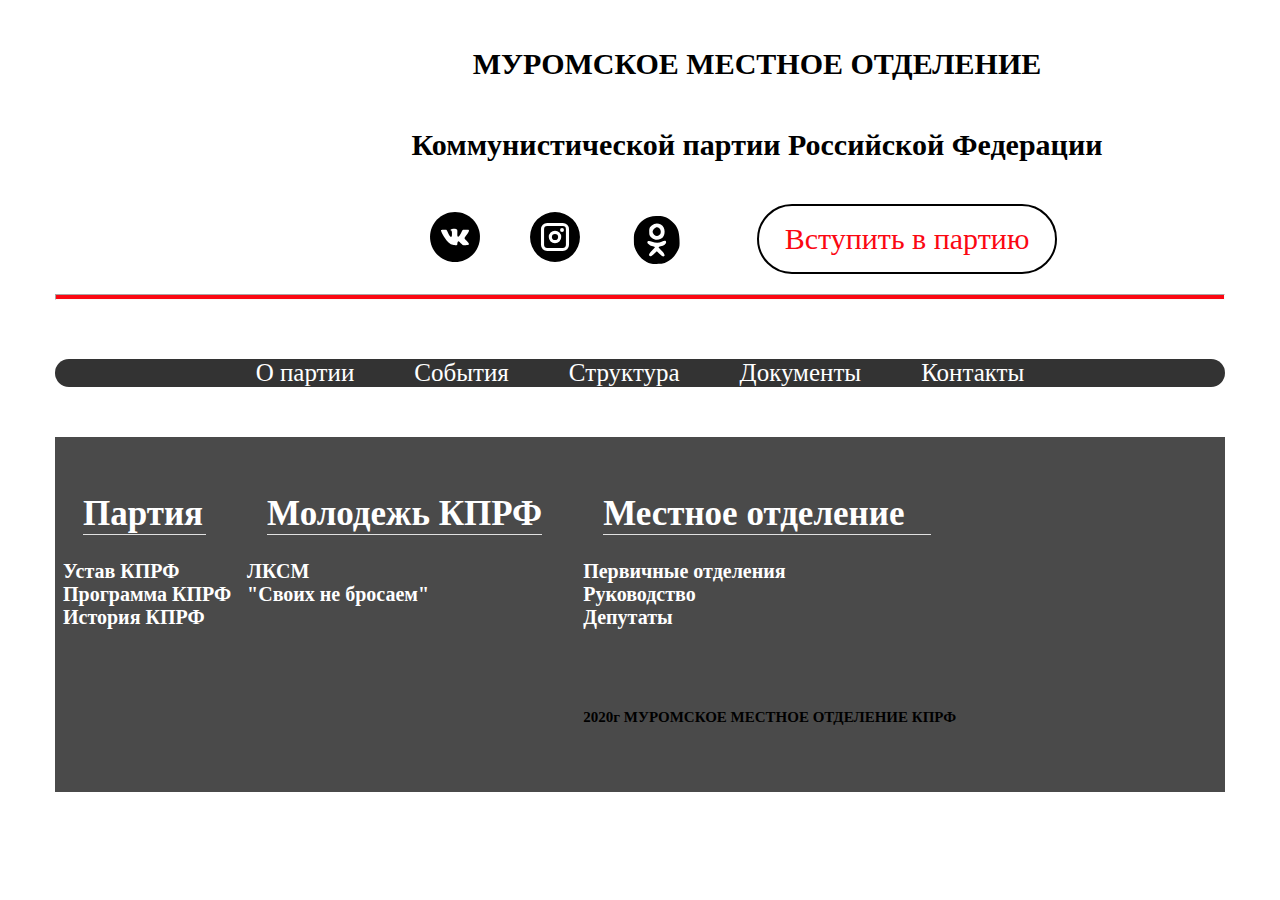
==== parttoo/index.html @ 0ab74e4f "Заголовки на всех страницах" ====
<!DOCTYPE html>
<html lang="ru">
<head>
	<meta charset="UTF-8">
	<title>Муромское местное отделение КПРФ</title>
<!-- 	<link rel="stylesheet" href="css/reset.min.css"> -->
	<link rel="stylesheet" href="css/style.css">
	<!-- <link rel="stylesheet" href="css/bootstrap.css"> -->
	<link rel="shortcut icon" type="img/karta-kprf.jpg" href="fovicon.ico">
	<script src="https://code.jquery.com/jquery-1.12.4.min.js"></script>
 <link  href="https://cdnjs.cloudflare.com/ajax/libs/fotorama/4.6.4/fotorama.css" rel="stylesheet">
 <script src="https://cdnjs.cloudflare.com/ajax/libs/fotorama/4.6.4/fotorama.js"></script>
</head>
<body>
    

 <div class="container">
 	<div class="header">      
		 <div class="logotipe">
			 <a href="index.html"><img src="img/karta-kprf.jpg" alt=""></a>
		 </div>
		 <div class= "title">
		  <h1>Муромское местное отделение</h1>
		  <h2>Коммунистической партии Российской Федерации</h2>
		<!-- соц сети -->
		 <ul class="logon">
			 <li class="kontakt social">
				 <a href="https://vk.com/club25820228"><img src="img/logo/vk.svg" alt=""></a>
			 </li>
			 <li class="insta social">
				 <a href="https://instagram.com/mrkprf?igshid=1elaq02bolef9"><img src="img/logo/instgram.svg" alt=""></a>
			 </li>
			 <li class="klass social">
				 <a href="https://ok.ru/group/55370783588376"><img src="img/logo/odnoklassniki.svg" alt=""></a>
			 </li>
			<!-- кнопка вступить в партию -->
			 <li class="vstupit">
				 <a href="vstupit.html"><button>Вступить в партию</button></a>
			 </li>
		 </ul>
		</div>
		<hr/>
	 </div>
	 

<!-- Навигация -->
    <nav class="menu">
	    <ul>
		    <li><a href="О-partii.html">О партии</a></li>
		    <li><a href="news.html">События</a></li>
		    <li><a href="Structura.html">Структура</a></li>
		    <li><a href="Documents.html">Документы</a></li>
		    <li><a href="Kontakts.html">Контакты</a></li>
		   </ul>
    </nav>

<!-- Новости округа и статьи
     <div class="content">
     	
      <h1>Новости округа</h1> 
      <h2><i>Озвучали график сдачи ЕГЭ</i></h2>
      <p><img src="img/ugt.jpg" width="220px" height="170px" class="leftimg" alt="">
      <b>Как сообщает новостной интернет портал <a href="https://муром24.рф/topnews/7465-ozvuchili-grafik-sdachi-egje.html">Муром24.РФ</a>, ЕГЭ в школах стартуют с 29 июня. Сегодня появился полный график сдачи экзаменов. 29 июня выпускники сдадут ЕГЭ по географии, литературе и информатике. Проведение самого массового экзамена по русскому языку разделят на 2 дня — 2 и 3 июля. Математику (профильный уровень) 11-классники сдадут 6 июля. Далее: 9 июля – история и физика, 13 июля – обществознание и химия, 16 июля – биология, письменная часть ЕГЭ по иностранным языкам, 18 и 20 июля - устная часть ЕГЭ по иностранным языкам. Напомним, что ЕГЭ в 2020-ом будут сдавать лишь одиннадцатиклассники, которые планируют поступать в ВУЗы, и по тем предметам, которые необходимы для зачисления.</b></p>
       <div class="line"></hr></div>	

      <h3><i>27-летний муромлянин лёг под поезд</i></h3>
      <p><img src="img/poezd.jpg" width="220px" height="80px" class="leftimg" alt="">
      <b>Как сообщает новостной интернет портал <a href="https://муром24.рф/topnews/7466-27-letnij-muromljanin-leg-pod-poezd.html">Муром24.РФ</a>, 27-летний молодой человек решил свести счёты с жизнью и лёг под поезд. ЧП произошло недалеко от железнодорожного моста. Расследованием дела по факту суицида занимается Приволжское Следственное управление на транспорте следственного комитета Российской Федерации.</b></p>
       <div class="line"></hr></div>

      <h4><i>Пропал 27-летний муромлянин</i></h4>
      <p><img src="img/propalchelovek.jpg" width="220px" height="200px" class="leftimg" alt="">
      <b>Как сообщает новостной интернет портал <a href="https://муром24.рф/topnews/7466-27-letnij-muromljanin-leg-pod-poezd.html">Муром24.РФ</a>, С 19 мая ничего не известно о местонахождении 27-летнего Алексея Киселева. К его поиску уже подключились волонтеры поисковых отрядов <br> 

      Приметы: рост 185 см, нормального телосложения, волосы тёмно-русые, короткая стрижка, глаза серо-голубые.
      Был одет: чёрная ветровка, чёрная футболка с белыми полосами, синие джинсы, чёрные кроссовки.</b></p>
      <hr>
       <address>Материалы статей взяты с сайта <a href="https://муром24.рф/">Муром24.рф</a></address>

        <div class="news">
	        <h1>События</h1>
	 <!--Слайды новости округа  

	        <p><a href=""></a></p>
	         <div class="fotorama" data-width="1170px" data-heigth="200px" data-allowfullscreen="true">
		         <img src="img/mai.jpg" data-caption="День международной солидарности трудящихся!" alt="">
		         <img src="img/den pobedi.jpg" data-caption="Юбилей Великой Победы" alt="">
	          <img src="img/avtoprobeg.jpg" data-caption="Автопробег 1 мая" alt="">
	          <img src="img/blagoustrvo.jpg" data-caption="КПРФ и ЛКСМ приводят памятники в порядок" alt="">
	          <img src="img/pomochotkprf.jpg" data-caption="Своих не бросаем" alt="" >
	          <img src="img/pozdravsdnpob.jpg" data-caption="Поздравление с победой муромских ветеранов" alt="" >
	         </div>
	       </div>
	<!-- Новости ЦК КПРФ 
	       <h1> <a href="https://kprf.ru/">Новости ЦК КПРФ</a></h1>
	       <h2> <a href="https://www.kprf33.com/"> Новости Владимирского регионального отделения ПП "КПРФ"</a></h2>
	<!-- актуально  
	  <div class="infa">
				<!-- наши сторонники 
     <div class="kanal"><p>Наши товарищи</p>
   	  <a href="https://www.rline.tv/"><img src="img/unnamed.png" height="320" width="500" alt=""></a>
   	 <div class="nadezda">
   	  <a href="http://nadezhdarossii.ru/"><img src="img/nadrossii.jpg" height="320" width="500" alt=""></a>
   	 </div>
     </div>
   </div>
  </div> -->
    

 
<!-- конец первой страницы -->
 <div class="footer">
 	<div class="acsses">
 	 <div class="footer-nav">
 		 <h5>Партия</h5>
 		 <ul class="links">
 		 	<li class="first">
 		 		<a href="Documents.html">Устав КПРФ</a>
 		 	</li>
 		 	<li>
 		 		<a href="Documents.html">Программа КПРФ</a>
 		 	</li>
 		 	<li class="last">
 		 		<a href="https://kprf.ru/party/">История КПРФ</a>
 		 	</li>
 		 </ul>
 	 </div>
 	</div>
 	<!-- Второй столбец -->
 	<div class="footer-nav">
 		 <h5>Молодежь КПРФ</h5>
 		 <ul class="links">
 		 	<li class="first">
 		 		<a href="https://www.kprf33.com/красный-фронт/скм/">ЛКСМ</a>
 		 	</li>
 		 	<li>
 		 		<a href="news.html">"Своих не бросаем"</a>
 		 	</li>
 		 </ul>
 	 </div>
<!-- Третий столбец -->
   <div class="footer-nav">
 		 <h5>Местное отделение</h5>
 		 <ul class="links">
 		 	<li class="first">
 		 		<a href="Structura.html">Первичные отделения</a>
 		 	</li>
 		 	<li>
 		 		<a href="Structura.html">Руководство</a>
 		 	</li>
 		 	<li class="last">
 		 		<a href="Structura.html">Депутаты</a>
 		 	</li>
 		 	<p class="post">2020г МУРОМСКОЕ МЕСТНОЕ ОТДЕЛЕНИЕ КПРФ</p>
 		 </ul>
 	 </div>
 	</div> 
 </div>

	 
 <!-- Стили js -->
 <!-- <script src="https://code.jquery.com/jquery-1.12.4.min.js"></script>
 <link  href="https://cdnjs.cloudflare.com/ajax/libs/fotorama/4.6.4/fotorama.css" rel="stylesheet">
 <script src="https://cdnjs.cloudflare.com/ajax/libs/fotorama/4.6.4/fotorama.js"></script>
 -->

</body>
</html>
---- parttoo/css/style.css ----
*{
	margin: 0;
	padding: 0;
	box-sizing: border-box;
}
.container {
	margin: 0 auto;
	width: 1170px;
	height: 900px;

}	
a {
	text-decoration: none;
	}
/*Заголовок*/
.header {
	height: 300px;
	background-image: url("../img/fon.jpg");
	background-position: top right;
	background-repeat: no-repeat;
	background-size: 60%;
	margin-bottom: 5%;
}
.logotipe {
	margin-top: 25px;
	float: left;	
	margin-left: 25px;	
 }
.title{
	float: right;
	width: 80%;
	height: 294px;
	}
.header h1,h2 {
	margin-top: 5% ;
	text-align: center;
	font-size: 30px;
	font-family: "Gotham Pro";
	font-style: normal;
	
}
.header h1 {
	text-transform: uppercase;
}
hr{
	width: 100%;
}
ul {
	margin-top: 25px;
	display: flex;
	justify-content: center;
	flex-direction: row;
	align-items: center;
}
.logon li {
	list-style: none;
}
.logon li img{
	height: 100px;
}
.social{
	flex-basis: 10%;
	flex-shrink: 0;
}
hr {
	height: 6px;
	border-color: rgb(252, 249, 249);
	border-style: solid 5px;
 background-color: rgb(251, 7, 18);
}
button {
	border-style: solid;
	border-radius: 35px;
	width: 300px;
	height: 70px;
	text-align: center;
	font-family: "Gotham pro";
	font: lighter;
	font-size: 30px;
	cursor: pointer;
	color: #fb0712;
	background-color: rgb(255, 255, 255);
}
.vstupit{
	flex-basis: 40%;
	text-align: center;
	flex-wrap: wrap;
}
/*Конец заголовка*/

.line {
	margin-top: 150px;
 height: 5px;
	border-color: rgb(252, 249, 249);
	border-style: solid 1px;
 background-color: rgb(251, 7, 18);
}

/*навигационная строка*/
.menu ul {
	list-style-type: none;
 margin: 0;
 padding: 0;
 /*overflow: hidden;*/
 background-color: #333;
 border-radius: 40px;
}
.menu li {
	float: left;
}
.menu ul li a {
 color: white;
 text-align: center;
 padding: 10px 30px;
 text-decoration: none;
 font-family: "Gotham Pro";
 font: Light;
 font-size: 25px;
}

/*.fotorama {
	display: block;
	left: center;
	position: relative;
	margin-top: 160px;
}*/
.line {
 margin: 0;
}
.content {
	margin-left: 15px;
	margin-right: 15px;
}
.content-text {
	margin-left: 15px;
	margin-right: 15px;
}
.content h1 {
	margin-top: 25px;
	display: block;
	text-align: left;
	font-size: 35px;
	font-family: "Gotham Pro";
	font: bold;
}
.content h2, h3, h4 {
	margin-top: 20px;
	font-size: 25px;
	font-family: "Gotham Pro";
	font: Light;
	color: #d80b0b;
}
.leftimg {
	float: left;
	margin: 5px 5px 5px 3px;
}
.content p {
	margin-top: 10px;
 font-size: 20px;
}
.leftimg {
	float: left;
	margin: 5px 5px 5px 3px;
}
.content hr {
	margin-top: 80px;
	color: #d80b0b;
}
address {
	text-align: right;
}

.kanal img {
/*	float: left;*/
margin-top: 20px;
border-radius: 70px;
}
.nadezda img {
/*	float: right;*/
/*	margin-right: 15px;*/
	border-radius: 75px;
	top: 20px;
}
.nadezda {
	float: right;
}
.kanal p {
	margin-top: 15px;
	font-size: 30px;
	font-family: Gotham Pro;
	font-weight: bold; 
	text-transform: uppercase;
	text-align: center;
	color: #4a4a4a;
}
.footer {
	background-color: #4a4a4a;
	width: 1170px;
	height: 355px;
	position: absolute;
 margin-top: 50px;
 margin-left: 0;
}
.acsses, .acsses-kontakt, .acsses-str, .acsses-part, .acsses-vstupit, .acsses-document {
	border-top: 1px solid red;
	display: block;
	font-family: Gotham Pro;
	font: Regular ;
 font-size: 13px;
 border: none;
 margin: 25px 0;
 padding: 0;
}
.footer-nav, .footer-nav-kontakt, .footer-nav-str, .footer-nav-part, .footer-nav-vstupit, .footer-nav-document {
	display: block;
	float: left;
/*	width: 184px;*/
	margin: 32px 8px 32px 8px;
	border: none;
/*	margin: 0;*/
 padding: 0;
 font-family: Gotham Pro, Regular;
 font-size: 13px;
/* direction: ltr;*/
}	
.footer-nav h5, .footer-nav-kontakt h5, .footer-nav-str h5, .footer-nav-part h5, .footer-nav-vstupit h5, .footer-nav-document h5 {
 color: #ffffff;
	font-size: 35px;
 margin-bottom: 5px;
 padding-bottom: 5px;
 border-bottom: thin solid #e1e1e1;
/* border: none;*/
 margin: 0 25px 0 20px;
 padding: 0;
 display: block;
 font-weight: bold;
/* direction: ltr;*/
}
.footer ul, .footer-kontakt ul, .footer-str ul, .footer-part ul, .footer-vstupit ul, .footer-document ul {
 border: none;
/* margin: 0 25px 0 15px;*/
 padding: 0;
 display: block;
 list-style-type: disc;
 /*font-family: Gotam Pro;*/
 font-weight: bold;
 font-size: 20px;
/* direction: ltr;*/
}
.footer li, .footer-kontakt li, .footer-str li, .footer-part li, .footer-vstupit li, .footer-document li {
 list-style: none;
 border: none;
/* margin: 0 25px 0 15px;*/
 padding: 0;
 display: list-item;
 text-align: -webkit-;
 font-family: Gotam Pro;
 font-weight: bold;
 font-size: 20px;
/* direction: ltr;*/
}
.footer-nav ul li a, .footer-nav-kontakt ul li a, .footer-nav-str ul li a, .footer-nav-part ul li a, .footer-nav-vstupit ul li a, .footer-nav-document ul li a {
/*	text-decoration: underline;*/
	list-style: none;
	color: #ffffff;
}
.footer-kontakt {
	background-color: #4a4a4a;
	width: 1170px;
	height: 355px;
	position: absolute;
 margin-top: 730px;
 margin-left: 0px;
}
.footer-part {
		background-color: #4a4a4a;
	width: 1170px;
	height: 350px;
	position: absolute;
 margin-top: 0px;
 margin-left: 0px;
}
.footer-str {
 background-color: #4a4a4a;
	width: 1170px;
	height: 355px;
	position: absolute;
 margin-top: 350px;
 margin-left: 0px;
}
.footer-vstupit {
	background-color: #4a4a4a;
	width: 1170px;
	height: 355px;
	position: absolute;
 margin-top: 180px;
 margin-left: 0px;
}
.footer-document {
		background-color: #4a4a4a;
	width: 1170px;
	height: 360px;
	position: absolute;
 margin-top: 35px;
 margin-left: 0px;
}
iframe {
	margin-top: 50px;
}	
.adress {
	margin: 450px  5px;
	float: left;
	border: 10px;
	font-family: Gotham Pro;
	font-weight: bold;
	font-size: 25px;

}
.pochta li a  {
height: 400px;
}
.page-content {
	display: block;
	margin: 16px 16px 20px 16px;
	width: 1100px;
	border-spacing: 0;
	/*text-align: center;*/
	font-family: Gotham Pro;
	font-weight: lighter; 	 
}
h1.title  {
	color: #d80b0b;
	font-size: 30px;
 font-family: Gotham Pro;
 font-weight: bold;
 /*line-height: 21px;*/
 margin-bottom: 10px;
}
h1 {
	display: block;
 }
.content-text {
 display: block;
 font-size: 20px;
}
.content-text p {
	display: block;
	color: black;
 font-family: Gotham Pro;
 margin-bottom: 25px;
 line-height: 20px;
}
p.priziv {
	text-align: center;
}
p.date {
	margin: 25px 0 25px 0;
}
.content-text p {
	font-family: Gotham Pro;
	font-weight: normal;
	line-height: 30px;
	color: #010101;
}
.news-text img {
	margin: 20px 20px 20px 75px;
}
h1.news-title {
	text-transform: uppercase;
	font-family: Gotham Pro;
	margin-top: 25px;
	margin-left: 15px;
}
p.pobeda {
	font-family: Gotham Pro;
	margin-top: 15px;
	font-size: 25px;
}
p.status {
	font-family: Gotham Pro;
	font-size: 20px;
	line-height: 25px;
	color: #010101;
}
p.mai {
	font-family: Gotham Pro;
	margin-top: 15px;
	font-size: 25px;
}
img.blago {
	margin-left: 350px;
	transition:width 0.5s ease;
}
p.sssr {
 font-family: Gotham Pro;
	margin-top: 15px;
	font-size: 25px;	
}
p.pioner {
	font-family: Gotham Pro;
	margin-top: 15px;
	font-size: 25px;	
}
.news-text p {
	color: #010101; 
	display: block;
	margin: 16px 16px 20px 16px;
	width: 1100px;
	border-spacing: 0;
	/*text-align: center;*/
	font-family: Gotham Pro;
	font: Regular;
	font-size: 20px;
	line-height: 25px;
}
.mmo p {
	text-align: center;
	margin-top: 30px;
	text-transform: uppercase;
	font-family: Gotham Pro;
	font: bold;
	font-size: 40px;	
}
p.persek {
float: left;
margin-top: 25px;
margin-left: 10px;
font-family: Gotham Pro;
font-size: 30px;
}
p.buro {
	display: block;
	text-align: center;
 position: absolute;
	margin-left: 280px;
	margin-top: 300px;
	text-transform: uppercase;
	font-family: Gotham Pro;
	/*font: bold; */
	font-size: 20px; 
}
.people {
	float: left;
	margin-left: 10px;
	margin-top: 130px;
	font-family: Gotham Pro;
	font-size: 20px;
	color: #010101;
	line-height: 35px;
	padding-bottom:20px; /*отступ снизу*/
width: 100%; /*указываем общую ширину блока с колонками*/
text-align:justify; /*выравнивание текста внутри колонок*/
column-count: 2; /*количество колонок, на которое хотим разбить текст*/
-moz-column-count: 2; /*для мозилы*/
-webkit-column-count: 2; /*для webkit браузеров*/
column-gap: 0px; /*отступ между колонками*/
-moz-column-gap: 0px;
-webkit-column-gap: 200px;
 column-rule: 1px solid #000;/*если требуется по дизайну, разделяем колонки линией*/
-moz-column-rule: 1px solid #000;
-webkit-column-rule: 1px solid #000;
}
/* .peopletwo p {
 text-align: center;
	margin-top: 130px;
	font-family: Gotham Pro;
	font-size: 20px;
	color: #010101;
	line-height: 35px;
} */
.structura hr {
	margin-top: 500px;
}
.otdeli {
	margin-left: 15px;
	margin-right: 15px;
}
.otdeli p {
	margin-top: 15px;
	text-align: center;
	font-family: Gotham Pro;
	font-size: 20px;
	text-transform: uppercase;
}
.pervichki {
text-align: left;
}
.pervichki p {
text-align: left;
	float: left;
}
hr.per {
	margin-top: 200px;
}
.nardep, .raion {
	margin-left: 15px;
	margin-right: 15px;
}
.dep p {
	text-align: center;
	margin-top: 15px;
	font-family: Gotham Pro;
	font-size: 20px;
}
.nardep p {
	margin-top: 10px;
	font-family: Gotham Pro;
	font-size: 25px;
}
.details  {
	display: block;
	float: left;
 display: none;
 text-align: left;
 margin-top: 10px;
float: left;
margin: 5px 0;
padding: 5px;
border: 1px solid #CDC9C9;
font-size: 13px;
background-color: #F7F7F7;
border-radius: 5px;
-moz-border-radius: 5px;
-webkit-border-radius: 5px;
}
.deputaty-details p {
/*text-align: left;*/
}
p.bocharov, p.galkina, p.provorov, p.pushkova, p.platonov, p.bochkov {
	font-family: Gotham Pro;
	font-weight: bold;
	color: #d80b0b;
}
hr.str {
	margin-top: 45px;
}
.raion p {
	margin-top: 10px;
text-align: left;
font-family: Gotham Pro;
font-size: 20px;

}
hr.bocharov, hr.pushkova, hr.platonov, hr.galkina, hr.provorov {
	margin-top: 10px;
	border-color: rgb(252, 249, 249);
	border-style: solid 10px;
 background-color: #4a4a4a;
}
.vstupit {
	margin-left: 15px;
	margin-right: 15px;
}
.vstupit span strong  {
	display: block;
	text-align: center;
	margin-top: 50px;
	text-transform: uppercase;
	font-family: Gotham Pro;
	font-size: 35px;
}
.vstupit p  {
	text-indent: 30px;
	font-family: Gotham Pro;
	margin-top: 15px;
	font-size: 20px;
	line-height: 30px;
}
p.why, p.what {
		display: block;
	text-align: center;
	margin-top: 50px;
	text-transform: uppercase;
	font-family: Gotham Pro;
	font-weight: bold;
	font-size: 35px;
}
.appeal {
	margin-left: 15px;
	margin-right: 15px;
}
.appeal span strong {
		display: block;
	text-align: left;
	margin-top: 50px;
	text-transform: uppercase;
	font-family: Gotham Pro;
	font-size: 25px;
}
.glavnaya {
		margin-top: 30px;
}
.glavnaya a {
	margin-left: 20px;
	margin-top: 100px;
}
.pervaia {
	margin-top: 30px
}
.glavnaya wbr { 
	margin-left: 20px;
	margin-top: 100px;
}
.ustav {
		font-family: Gotham Pro;
	font-weight: normal;
margin-top: 30px;
text-align: right;
margin-right: 40px;
}
.izm {
	margin-top: 100px;
}
.osnova {
	margin-left: 15px;
	margin-right: 15px;
	margin-top: 25px;
	font-family: Gotham Pro;
	font-weight: normal;
	line-height: 27px;
	font-size: 18px;
}
p.post {
	text-align: left;
	margin-top: 80px;
/*	text-transform: uppercase;*/
	font-size: 15px;
}
.programma {
	font-family: Gotham Pro;
 margin-left: 15px;
	margin-right: 15px;
	margin-top: 35px;
}
h1.zag {
	font-family: Gotham Pro;
	color: #d80b0b;
	margin-bottom: 15px;
}
.text img {
	margin-top: 0;
	float: right;
	margin-left: 10px;
}
.text p {
	font-weight: normal;
	line-height: 27px;
	font-size: 18px;
}
.punkt {
	margin-top: 50px;
}
p.punkt {
	text-align: center;
}
a.zayava {
	/*display: inline-block;*/
	margin-top: 15px;
	margin-left: 15px;
	text-transform: uppercase;
	font-family: Gotham Pro;
	color: red;
}
a.anketa {
	display: inline-block;
	margin-top: 15px;
	margin-left: 15px;
		text-transform: uppercase;
	font-family: Gotham Pro;
	color: red;
}
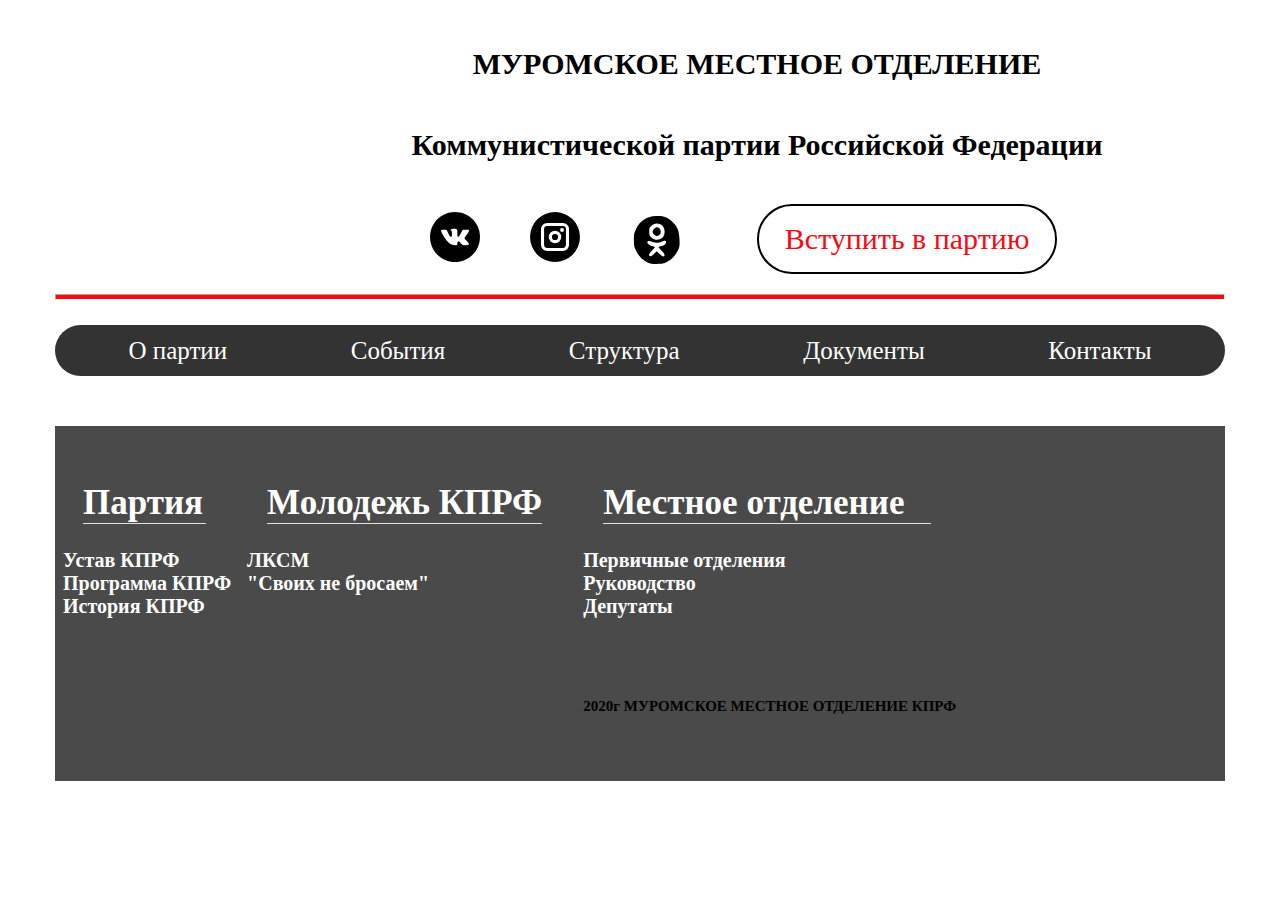
==== commit d8ea1a1f: "Исправлена навигация" ====
--- a/parttoo/index.html
+++ b/parttoo/index.html
@@ -51,7 +51,7 @@
 		    <li><a href="Structura.html">Структура</a></li>
 		    <li><a href="Documents.html">Документы</a></li>
 		    <li><a href="Kontakts.html">Контакты</a></li>
-		   </ul>
+		</ul>
     </nav>
 
 <!-- Новости округа и статьи
--- a/parttoo/css/style.css
+++ b/parttoo/css/style.css
@@ -7,11 +7,18 @@
 	margin: 0 auto;
 	width: 1170px;
 	height: 900px;
-
 }	
 a {
 	text-decoration: none;
-	}
+}
+ul {	
+	margin-top: 25px;
+	display: flex;
+	justify-content: center;
+	flex-direction: row;
+	align-items: center;
+	list-style-type: none;
+}
 /*Заголовок*/
 .header {
 	height: 300px;
@@ -19,7 +26,6 @@
 	background-position: top right;
 	background-repeat: no-repeat;
 	background-size: 60%;
-	margin-bottom: 5%;
 }
 .logotipe {
 	margin-top: 25px;
@@ -45,13 +51,7 @@
 hr{
 	width: 100%;
 }
-ul {
-	margin-top: 25px;
-	display: flex;
-	justify-content: center;
-	flex-direction: row;
-	align-items: center;
-}
+
 .logon li {
 	list-style: none;
 }
@@ -66,7 +66,7 @@
 	height: 6px;
 	border-color: rgb(252, 249, 249);
 	border-style: solid 5px;
- background-color: rgb(251, 7, 18);
+ 	background-color: rgb(251, 7, 18);
 }
 button {
 	border-style: solid;
@@ -88,36 +88,29 @@
 }
 /*Конец заголовка*/
 
-.line {
+/*.line {
 	margin-top: 150px;
  height: 5px;
 	border-color: rgb(252, 249, 249);
 	border-style: solid 1px;
  background-color: rgb(251, 7, 18);
-}
+}*/
 
 /*навигационная строка*/
 .menu ul {
-	list-style-type: none;
- margin: 0;
- padding: 0;
- /*overflow: hidden;*/
- background-color: #333;
- border-radius: 40px;
-}
-.menu li {
-	float: left;
-}
-.menu ul li a {
+	padding: 1%;
+ 	background-color: #333;
+ 	border-radius: 40px;
+	 justify-content:space-around;
+}
+
+.menu a {
  color: white;
- text-align: center;
- padding: 10px 30px;
- text-decoration: none;
+
  font-family: "Gotham Pro";
- font: Light;
  font-size: 25px;
 }
-
+/*Конец навигационной строки*/
 /*.fotorama {
 	display: block;
 	left: center;
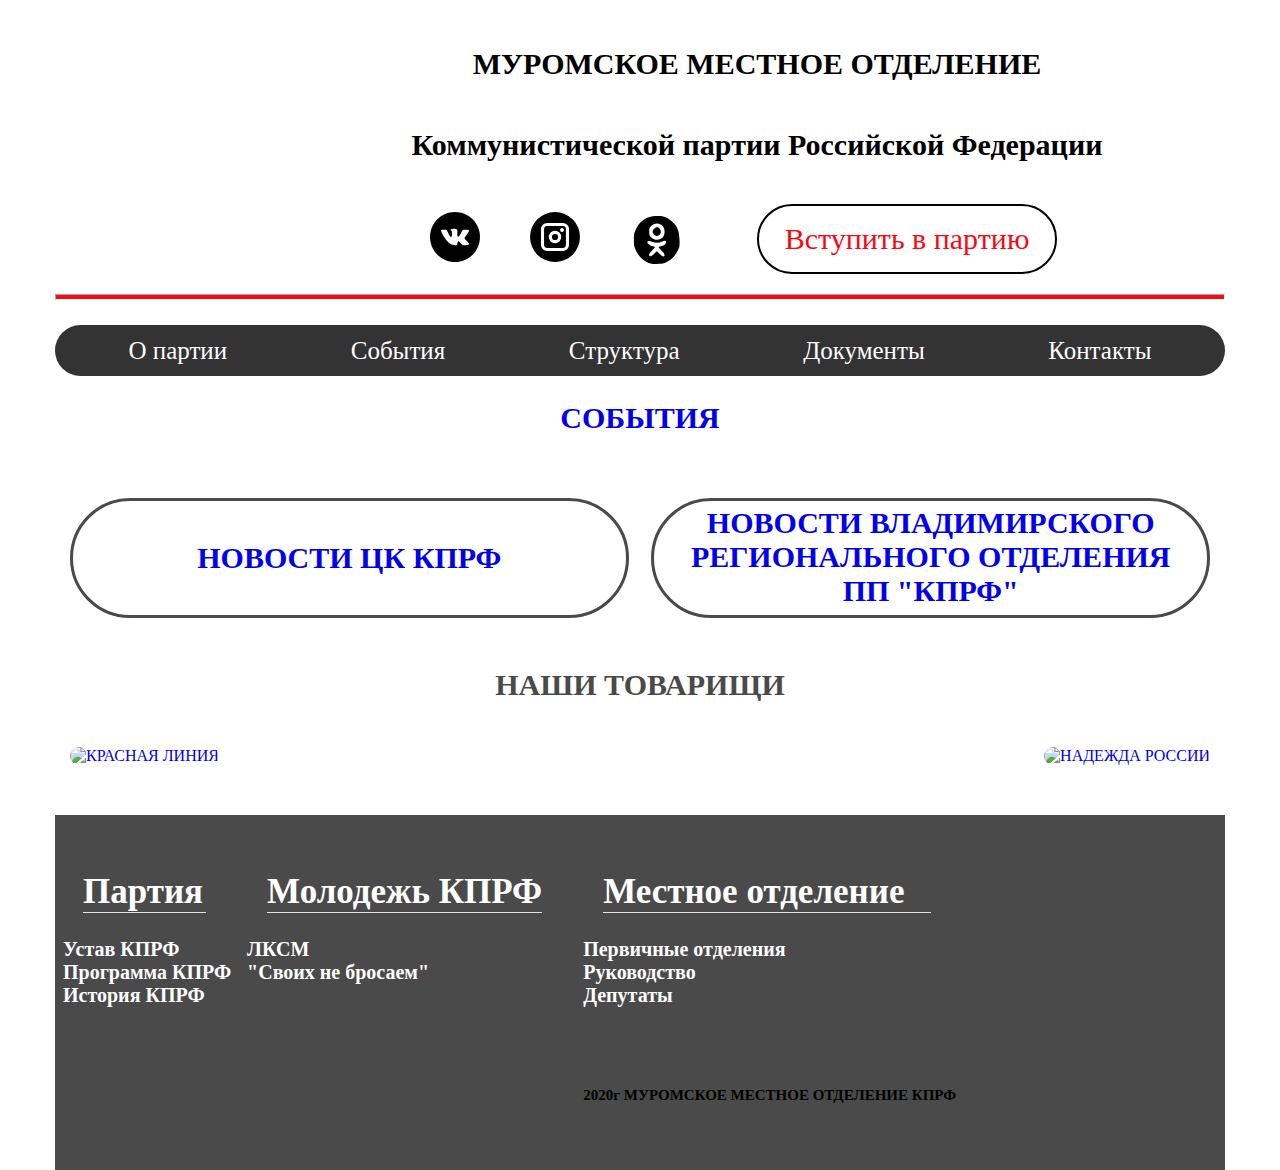
==== commit 2e17fc0c: "основная часть второй страницы" ====
--- a/parttoo/index.html
+++ b/parttoo/index.html
@@ -54,10 +54,10 @@
 		</ul>
     </nav>
 
-<!-- Новости округа и статьи
+<!-- Новости округа и статьи-->
      <div class="content">
      	
-      <h1>Новости округа</h1> 
+      <!--<h1>Новости округа</h1> 
       <h2><i>Озвучали график сдачи ЕГЭ</i></h2>
       <p><img src="img/ugt.jpg" width="220px" height="170px" class="leftimg" alt="">
       <b>Как сообщает новостной интернет портал <a href="https://муром24.рф/topnews/7465-ozvuchili-grafik-sdachi-egje.html">Муром24.РФ</a>, ЕГЭ в школах стартуют с 29 июня. Сегодня появился полный график сдачи экзаменов. 29 июня выпускники сдадут ЕГЭ по географии, литературе и информатике. Проведение самого массового экзамена по русскому языку разделят на 2 дня — 2 и 3 июля. Математику (профильный уровень) 11-классники сдадут 6 июля. Далее: 9 июля – история и физика, 13 июля – обществознание и химия, 16 июля – биология, письменная часть ЕГЭ по иностранным языкам, 18 и 20 июля - устная часть ЕГЭ по иностранным языкам. Напомним, что ЕГЭ в 2020-ом будут сдавать лишь одиннадцатиклассники, которые планируют поступать в ВУЗы, и по тем предметам, которые необходимы для зачисления.</b></p>
@@ -76,35 +76,33 @@
       Был одет: чёрная ветровка, чёрная футболка с белыми полосами, синие джинсы, чёрные кроссовки.</b></p>
       <hr>
        <address>Материалы статей взяты с сайта <a href="https://муром24.рф/">Муром24.рф</a></address>
-
-        <div class="news">
-	        <h1>События</h1>
-	 <!--Слайды новости округа  
-
-	        <p><a href=""></a></p>
+	  -->
+    <div class="news">
+	    <h1> <a href ="news.html">События</a></h1>
+	 <!--Слайды новости округа-->  
 	         <div class="fotorama" data-width="1170px" data-heigth="200px" data-allowfullscreen="true">
-		         <img src="img/mai.jpg" data-caption="День международной солидарности трудящихся!" alt="">
-		         <img src="img/den pobedi.jpg" data-caption="Юбилей Великой Победы" alt="">
+		    <img src="img/mai.jpg" data-caption="День международной солидарности трудящихся!" alt="">
+		    <img src="img/den pobedi.jpg" data-caption="Юбилей Великой Победы" alt="">
 	          <img src="img/avtoprobeg.jpg" data-caption="Автопробег 1 мая" alt="">
 	          <img src="img/blagoustrvo.jpg" data-caption="КПРФ и ЛКСМ приводят памятники в порядок" alt="">
 	          <img src="img/pomochotkprf.jpg" data-caption="Своих не бросаем" alt="" >
 	          <img src="img/pozdravsdnpob.jpg" data-caption="Поздравление с победой муромских ветеранов" alt="" >
 	         </div>
 	       </div>
-	<!-- Новости ЦК КПРФ 
-	       <h1> <a href="https://kprf.ru/">Новости ЦК КПРФ</a></h1>
-	       <h2> <a href="https://www.kprf33.com/"> Новости Владимирского регионального отделения ПП "КПРФ"</a></h2>
-	<!-- актуально  
+	<!-- Новости ЦК КПРФ -->
+	       <h1 class = "kprfcent bloch"> <a href="https://kprf.ru/">Новости ЦК КПРФ</a></h1>
+	       <h1 class = "vladkp bloch"> <a href="https://www.kprf33.com/"> Новости Владимирского регионального отделения <br/> ПП "КПРФ"</a></h2>
+	<!-- актуально  -->
 	  <div class="infa">
-				<!-- наши сторонники 
-     <div class="kanal"><p>Наши товарищи</p>
-   	  <a href="https://www.rline.tv/"><img src="img/unnamed.png" height="320" width="500" alt=""></a>
+				<!-- наши сторонники -->
+     <div class="kanal"><h1>Наши товарищи</h1>
+   	  <a href="https://www.rline.tv/"><img src="img/unnamed.png" height="320" width="500" alt="КРАСНАЯ ЛИНИЯ" title="КРАСНАЯ ЛИНИЯ"></a>
    	 <div class="nadezda">
-   	  <a href="http://nadezhdarossii.ru/"><img src="img/nadrossii.jpg" height="320" width="500" alt=""></a>
+   	  <a href="http://nadezhdarossii.ru/"><img src="img/nadrossii.jpg" height="320" width="500" alt="НАДЕЖДА РОССИИ" title="НАДЕЖДА РОССИИ"></a>
    	 </div>
      </div>
    </div>
-  </div> -->
+  </div> 
     
 
  
--- a/parttoo/css/style.css
+++ b/parttoo/css/style.css
@@ -10,6 +10,7 @@
 }	
 a {
 	text-decoration: none;
+	
 }
 ul {	
 	margin-top: 25px;
@@ -88,14 +89,6 @@
 }
 /*Конец заголовка*/
 
-/*.line {
-	margin-top: 150px;
- height: 5px;
-	border-color: rgb(252, 249, 249);
-	border-style: solid 1px;
- background-color: rgb(251, 7, 18);
-}*/
-
 /*навигационная строка*/
 .menu ul {
 	padding: 1%;
@@ -106,7 +99,6 @@
 
 .menu a {
  color: white;
-
  font-family: "Gotham Pro";
  font-size: 25px;
 }
@@ -117,9 +109,9 @@
 	position: relative;
 	margin-top: 160px;
 }*/
-.line {
+/*.line {
  margin: 0;
-}
+}*/
 .content {
 	margin-left: 15px;
 	margin-right: 15px;
@@ -129,13 +121,35 @@
 	margin-right: 15px;
 }
 .content h1 {
-	margin-top: 25px;
-	display: block;
-	text-align: left;
-	font-size: 35px;
-	font-family: "Gotham Pro";
-	font: bold;
-}
+	margin: 25px;
+	display: block;
+	font-size: 30px;
+	font-family: Gotham Pro;
+	font-weight: bold; 
+	text-transform: uppercase;
+	text-align: center;
+	color: #4a4a4a;
+
+}
+.content h1 a:visited, .content h1 a:active{color: #4a4a4a;}
+
+.kprfcent{
+	float: left;
+	padding-top: 40px;
+}
+.vladkp{
+	float: right;
+	padding-top: 5px;
+}
+h1.bloch {
+	margin: 20px 0 50px ;
+	height: 120px;
+	width: 49%;
+	border: #4a4a4a solid 3px;
+	border-radius: 70px;
+}
+
+
 .content h2, h3, h4 {
 	margin-top: 20px;
 	font-size: 25px;
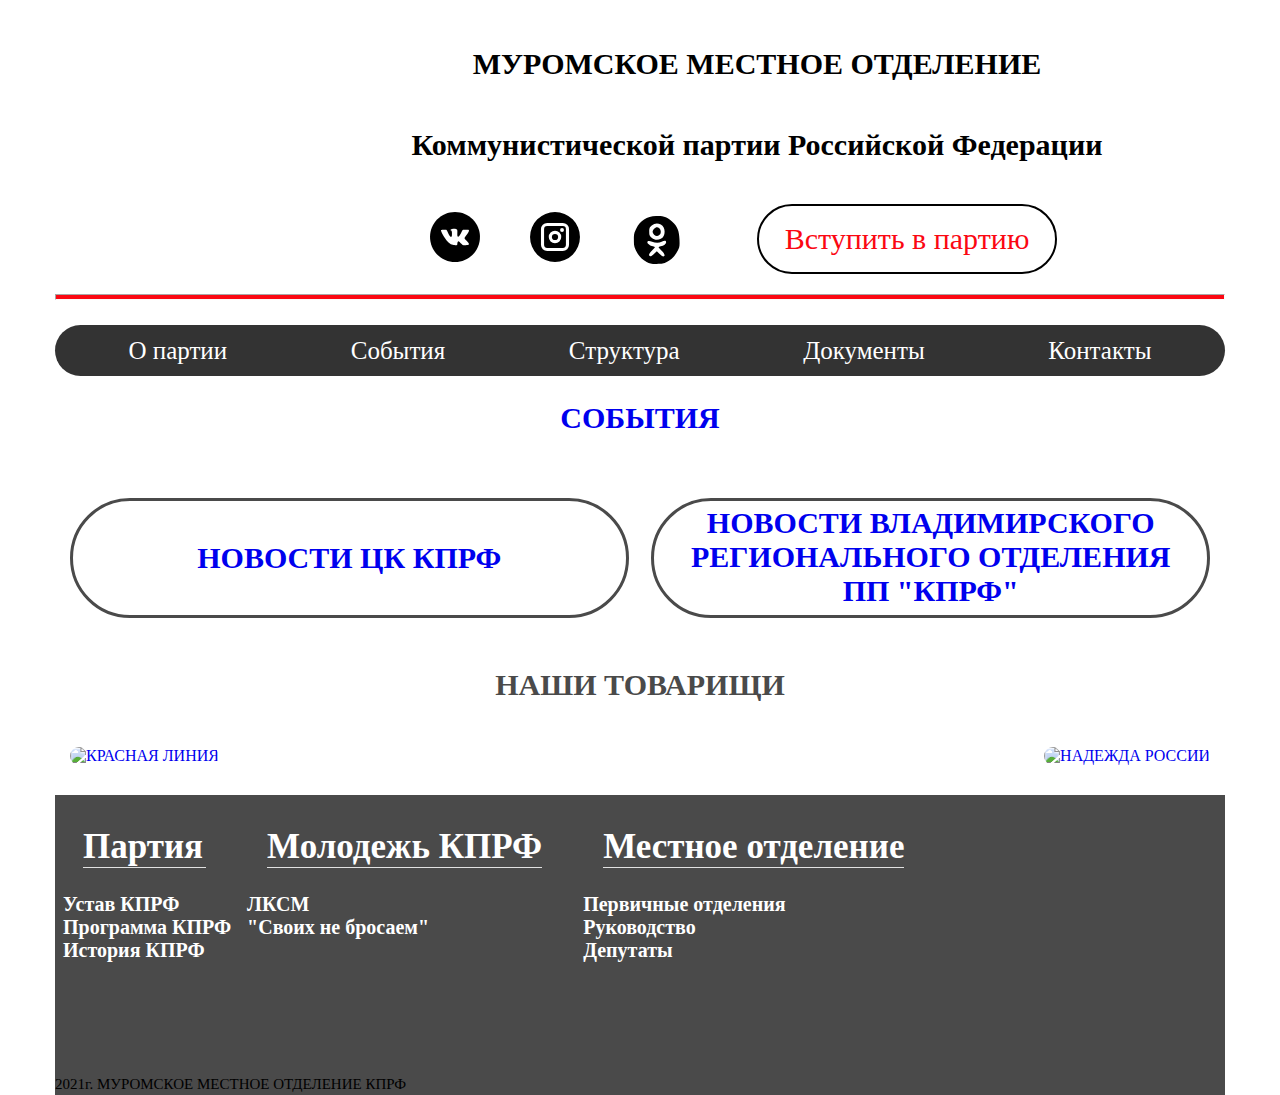
==== commit beae337d: "подготовка для футера" ====
--- a/parttoo/index.html
+++ b/parttoo/index.html
@@ -57,26 +57,7 @@
 <!-- Новости округа и статьи-->
      <div class="content">
      	
-      <!--<h1>Новости округа</h1> 
-      <h2><i>Озвучали график сдачи ЕГЭ</i></h2>
-      <p><img src="img/ugt.jpg" width="220px" height="170px" class="leftimg" alt="">
-      <b>Как сообщает новостной интернет портал <a href="https://муром24.рф/topnews/7465-ozvuchili-grafik-sdachi-egje.html">Муром24.РФ</a>, ЕГЭ в школах стартуют с 29 июня. Сегодня появился полный график сдачи экзаменов. 29 июня выпускники сдадут ЕГЭ по географии, литературе и информатике. Проведение самого массового экзамена по русскому языку разделят на 2 дня — 2 и 3 июля. Математику (профильный уровень) 11-классники сдадут 6 июля. Далее: 9 июля – история и физика, 13 июля – обществознание и химия, 16 июля – биология, письменная часть ЕГЭ по иностранным языкам, 18 и 20 июля - устная часть ЕГЭ по иностранным языкам. Напомним, что ЕГЭ в 2020-ом будут сдавать лишь одиннадцатиклассники, которые планируют поступать в ВУЗы, и по тем предметам, которые необходимы для зачисления.</b></p>
-       <div class="line"></hr></div>	
-
-      <h3><i>27-летний муромлянин лёг под поезд</i></h3>
-      <p><img src="img/poezd.jpg" width="220px" height="80px" class="leftimg" alt="">
-      <b>Как сообщает новостной интернет портал <a href="https://муром24.рф/topnews/7466-27-letnij-muromljanin-leg-pod-poezd.html">Муром24.РФ</a>, 27-летний молодой человек решил свести счёты с жизнью и лёг под поезд. ЧП произошло недалеко от железнодорожного моста. Расследованием дела по факту суицида занимается Приволжское Следственное управление на транспорте следственного комитета Российской Федерации.</b></p>
-       <div class="line"></hr></div>
-
-      <h4><i>Пропал 27-летний муромлянин</i></h4>
-      <p><img src="img/propalchelovek.jpg" width="220px" height="200px" class="leftimg" alt="">
-      <b>Как сообщает новостной интернет портал <a href="https://муром24.рф/topnews/7466-27-letnij-muromljanin-leg-pod-poezd.html">Муром24.РФ</a>, С 19 мая ничего не известно о местонахождении 27-летнего Алексея Киселева. К его поиску уже подключились волонтеры поисковых отрядов <br> 
-
-      Приметы: рост 185 см, нормального телосложения, волосы тёмно-русые, короткая стрижка, глаза серо-голубые.
-      Был одет: чёрная ветровка, чёрная футболка с белыми полосами, синие джинсы, чёрные кроссовки.</b></p>
-      <hr>
-       <address>Материалы статей взяты с сайта <a href="https://муром24.рф/">Муром24.рф</a></address>
-	  -->
+     
     <div class="news">
 	    <h1> <a href ="news.html">События</a></h1>
 	 <!--Слайды новости округа-->  
@@ -108,7 +89,7 @@
  
 <!-- конец первой страницы -->
  <div class="footer">
- 	<div class="acsses">
+ 	<!--<div class="acsses">-->
  	 <div class="footer-nav">
  		 <h5>Партия</h5>
  		 <ul class="links">
@@ -122,7 +103,7 @@
  		 		<a href="https://kprf.ru/party/">История КПРФ</a>
  		 	</li>
  		 </ul>
- 	 </div>
+ 	<!-- </div>-->
  	</div>
  	<!-- Второй столбец -->
  	<div class="footer-nav">
@@ -149,10 +130,12 @@
  		 	<li class="last">
  		 		<a href="Structura.html">Депутаты</a>
  		 	</li>
- 		 	<p class="post">2020г МУРОМСКОЕ МЕСТНОЕ ОТДЕЛЕНИЕ КПРФ</p>
+ 		 	
  		 </ul>
  	 </div>
+	  <div><p class="post">2021г. МУРОМСКОЕ МЕСТНОЕ ОТДЕЛЕНИЕ КПРФ</p></div>
  	</div> 
+
  </div>
 
 	 
--- a/parttoo/css/style.css
+++ b/parttoo/css/style.css
@@ -202,11 +202,15 @@
 }
 .footer {
 	background-color: #4a4a4a;
-	width: 1170px;
-	height: 355px;
-	position: absolute;
+	/*width: 1170px;*/
+	height: 300px;
+	display: flex;
+	flex-direction: row;
+	flex-wrap: wrap;
+	margin-top: 30px;
+	/*position: absolute;
  margin-top: 50px;
- margin-left: 0;
+ margin-left: 0;*/
 }
 .acsses, .acsses-kontakt, .acsses-str, .acsses-part, .acsses-vstupit, .acsses-document {
 	border-top: 1px solid red;
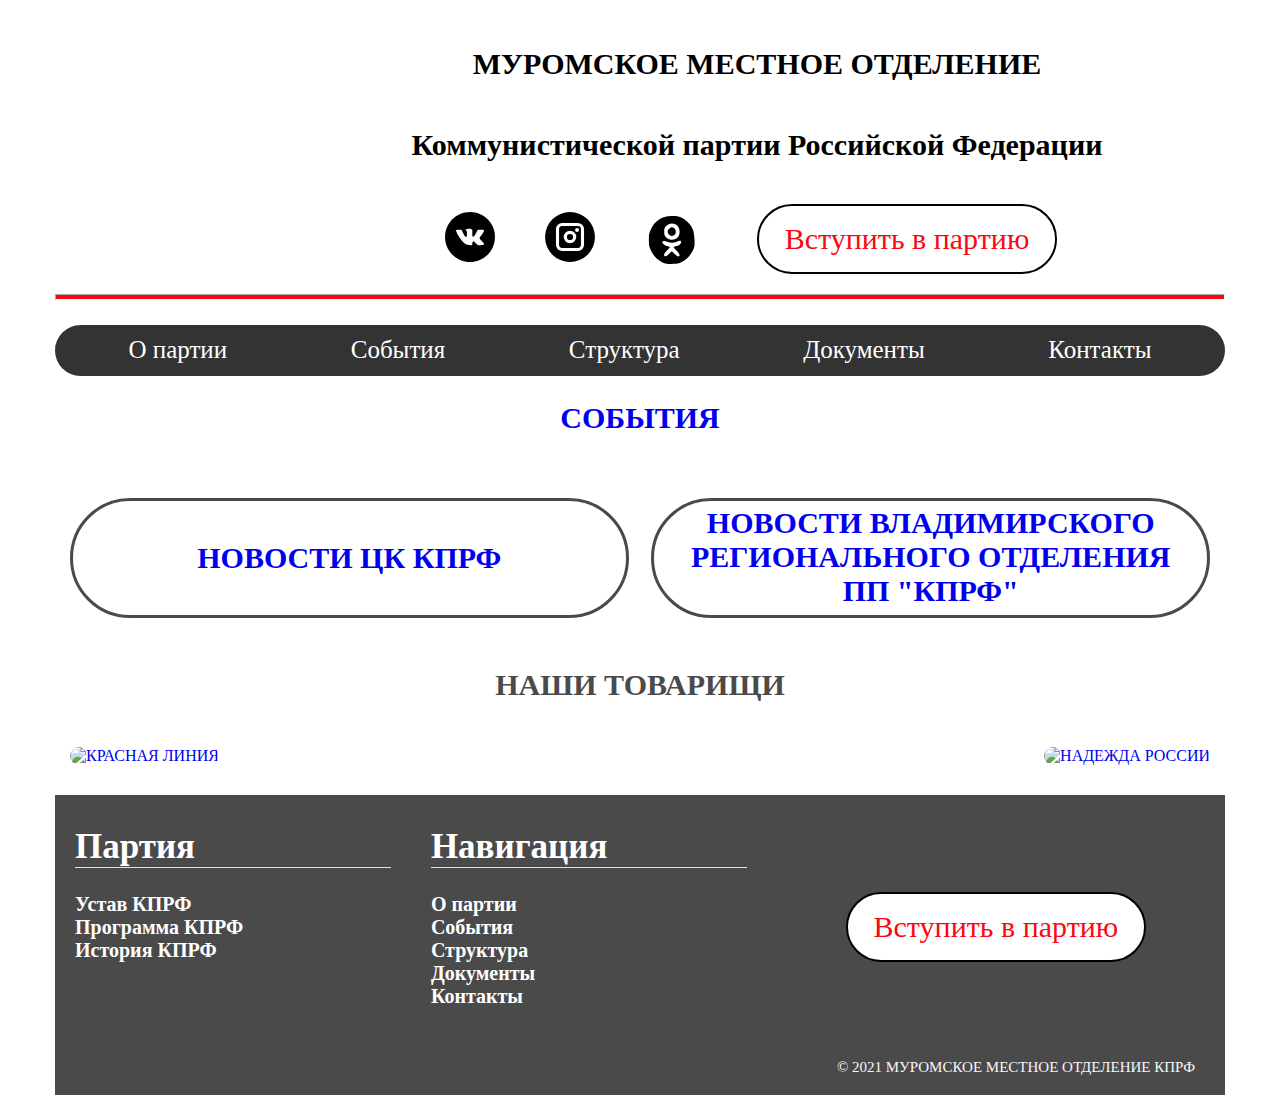
==== commit 3c384d4e: "оформление подвала на главной странице" ====
--- a/parttoo/index.html
+++ b/parttoo/index.html
@@ -34,7 +34,7 @@
 				 <a href="https://ok.ru/group/55370783588376"><img src="img/logo/odnoklassniki.svg" alt=""></a>
 			 </li>
 			<!-- кнопка вступить в партию -->
-			 <li class="vstupit">
+			 <li class="vstbtn">
 				 <a href="vstupit.html"><button>Вступить в партию</button></a>
 			 </li>
 		 </ul>
@@ -89,7 +89,7 @@
  
 <!-- конец первой страницы -->
  <div class="footer">
- 	<!--<div class="acsses">-->
+ 
  	 <div class="footer-nav">
  		 <h5>Партия</h5>
  		 <ul class="links">
@@ -103,37 +103,24 @@
  		 		<a href="https://kprf.ru/party/">История КПРФ</a>
  		 	</li>
  		 </ul>
- 	<!-- </div>-->
+
  	</div>
  	<!-- Второй столбец -->
  	<div class="footer-nav">
- 		 <h5>Молодежь КПРФ</h5>
+ 		 <h5>Навигация</h5>
  		 <ul class="links">
- 		 	<li class="first">
- 		 		<a href="https://www.kprf33.com/красный-фронт/скм/">ЛКСМ</a>
- 		 	</li>
- 		 	<li>
- 		 		<a href="news.html">"Своих не бросаем"</a>
- 		 	</li>
+				<li><a href="О-partii.html">О партии</a></li>
+				<li><a href="news.html">События</a></li>
+				<li><a href="Structura.html">Структура</a></li>
+				<li><a href="Documents.html">Документы</a></li>
+				<li><a href="Kontakts.html">Контакты</a></li>
  		 </ul>
  	 </div>
 <!-- Третий столбец -->
-   <div class="footer-nav">
- 		 <h5>Местное отделение</h5>
- 		 <ul class="links">
- 		 	<li class="first">
- 		 		<a href="Structura.html">Первичные отделения</a>
- 		 	</li>
- 		 	<li>
- 		 		<a href="Structura.html">Руководство</a>
- 		 	</li>
- 		 	<li class="last">
- 		 		<a href="Structura.html">Депутаты</a>
- 		 	</li>
- 		 	
- 		 </ul>
+   <div class="footer-nav btn">
+	<a href="vstupit.html"><button>Вступить в партию</button></a>
  	 </div>
-	  <div><p class="post">2021г. МУРОМСКОЕ МЕСТНОЕ ОТДЕЛЕНИЕ КПРФ</p></div>
+	  <div class="post"><p> &copy; 2021 МУРОМСКОЕ МЕСТНОЕ ОТДЕЛЕНИЕ КПРФ</p></div>
  	</div> 
 
  </div>
--- a/parttoo/css/style.css
+++ b/parttoo/css/style.css
@@ -82,7 +82,7 @@
 	color: #fb0712;
 	background-color: rgb(255, 255, 255);
 }
-.vstupit{
+.vstbtn{
 	flex-basis: 40%;
 	text-align: center;
 	flex-wrap: wrap;
@@ -91,7 +91,7 @@
 
 /*навигационная строка*/
 .menu ul {
-	padding: 1%;
+	padding: 0 1%;
  	background-color: #333;
  	border-radius: 40px;
 	 justify-content:space-around;
@@ -101,6 +101,14 @@
  color: white;
  font-family: "Gotham Pro";
  font-size: 25px;
+}
+.menu li{
+	
+	padding: 1% 10px;
+}
+.menu .check{
+	background-color: #d80b0b;
+
 }
 /*Конец навигационной строки*/
 /*.fotorama {
@@ -202,54 +210,36 @@
 }
 .footer {
 	background-color: #4a4a4a;
-	/*width: 1170px;*/
 	height: 300px;
 	display: flex;
 	flex-direction: row;
 	flex-wrap: wrap;
 	margin-top: 30px;
-	/*position: absolute;
- margin-top: 50px;
- margin-left: 0;*/
-}
-.acsses, .acsses-kontakt, .acsses-str, .acsses-part, .acsses-vstupit, .acsses-document {
-	border-top: 1px solid red;
-	display: block;
-	font-family: Gotham Pro;
-	font: Regular ;
- font-size: 13px;
- border: none;
- margin: 25px 0;
- padding: 0;
-}
-.footer-nav, .footer-nav-kontakt, .footer-nav-str, .footer-nav-part, .footer-nav-vstupit, .footer-nav-document {
-	display: block;
-	float: left;
-/*	width: 184px;*/
-	margin: 32px 8px 32px 8px;
+}
+
+.footer-nav {
+	display: flex;
+	flex-direction: column;
+	flex-wrap: nowrap;
+	justify-content:flex-start;
+	margin: 32px 20px;
 	border: none;
-/*	margin: 0;*/
- padding: 0;
- font-family: Gotham Pro, Regular;
- font-size: 13px;
-/* direction: ltr;*/
+ 	font-family: Gotham Pro, Regular;
+ 	font-size: 13px;
+	 flex:0 0 27%;
+
+	/* margin: 0 25px 0 15px;*/
 }	
-.footer-nav h5, .footer-nav-kontakt h5, .footer-nav-str h5, .footer-nav-part h5, .footer-nav-vstupit h5, .footer-nav-document h5 {
+.footer-nav h5 {
  color: #ffffff;
-	font-size: 35px;
- margin-bottom: 5px;
- padding-bottom: 5px;
+ font-size: 35px;
  border-bottom: thin solid #e1e1e1;
-/* border: none;*/
- margin: 0 25px 0 20px;
- padding: 0;
  display: block;
  font-weight: bold;
-/* direction: ltr;*/
-}
-.footer ul, .footer-kontakt ul, .footer-str ul, .footer-part ul, .footer-vstupit ul, .footer-document ul {
+}
+.footer ul{
  border: none;
-/* margin: 0 25px 0 15px;*/
+
  padding: 0;
  display: block;
  list-style-type: disc;
@@ -258,7 +248,7 @@
  font-size: 20px;
 /* direction: ltr;*/
 }
-.footer li, .footer-kontakt li, .footer-str li, .footer-part li, .footer-vstupit li, .footer-document li {
+.footer li {
  list-style: none;
  border: none;
 /* margin: 0 25px 0 15px;*/
@@ -270,51 +260,29 @@
  font-size: 20px;
 /* direction: ltr;*/
 }
-.footer-nav ul li a, .footer-nav-kontakt ul li a, .footer-nav-str ul li a, .footer-nav-part ul li a, .footer-nav-vstupit ul li a, .footer-nav-document ul li a {
+.footer-nav ul li a {
 /*	text-decoration: underline;*/
 	list-style: none;
 	color: #ffffff;
 }
-.footer-kontakt {
-	background-color: #4a4a4a;
-	width: 1170px;
-	height: 355px;
-	position: absolute;
- margin-top: 730px;
- margin-left: 0px;
-}
-.footer-part {
-		background-color: #4a4a4a;
-	width: 1170px;
-	height: 350px;
-	position: absolute;
- margin-top: 0px;
- margin-left: 0px;
-}
-.footer-str {
- background-color: #4a4a4a;
-	width: 1170px;
-	height: 355px;
-	position: absolute;
- margin-top: 350px;
- margin-left: 0px;
-}
-.footer-vstupit {
-	background-color: #4a4a4a;
-	width: 1170px;
-	height: 355px;
-	position: absolute;
- margin-top: 180px;
- margin-left: 0px;
-}
-.footer-document {
-		background-color: #4a4a4a;
-	width: 1170px;
-	height: 360px;
-	position: absolute;
- margin-top: 35px;
- margin-left: 0px;
-}
+
+.btn {
+	align-self: center; 
+	text-align: center;
+	flex-grow: 1;
+
+}
+.post{
+	width: 100%;
+}
+.post p {
+	
+	text-align: right;
+	color: #F7F7F7;
+	font-size: 15px;
+	margin-right: 30px;
+}
+
 iframe {
 	margin-top: 50px;
 }	
@@ -631,12 +599,7 @@
 	line-height: 27px;
 	font-size: 18px;
 }
-p.post {
-	text-align: left;
-	margin-top: 80px;
-/*	text-transform: uppercase;*/
-	font-size: 15px;
-}
+
 .programma {
 	font-family: Gotham Pro;
  margin-left: 15px;
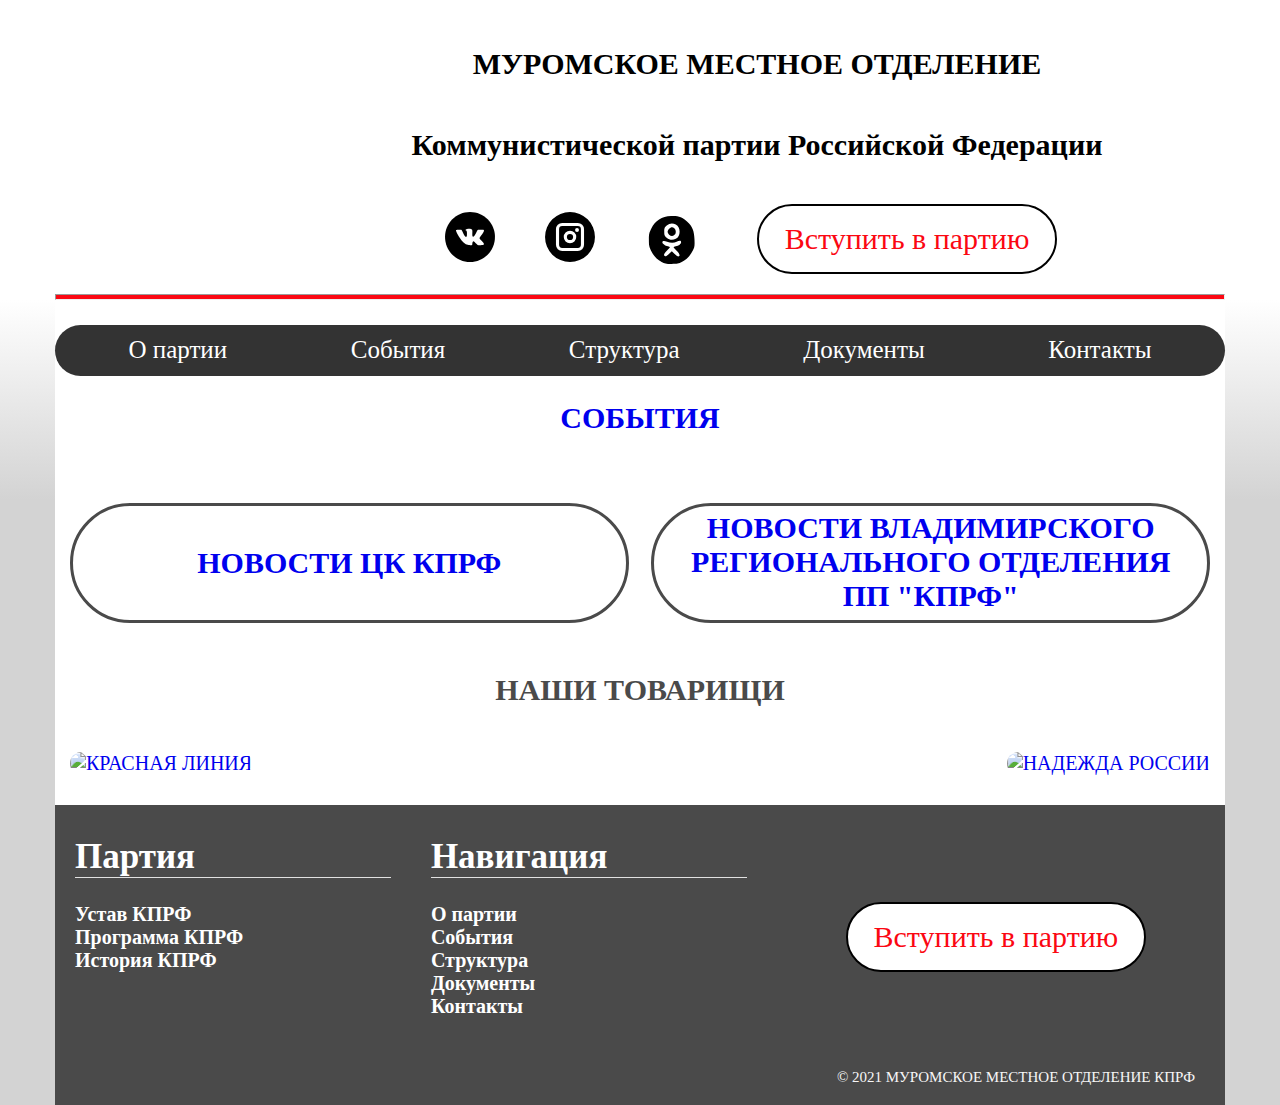
==== commit d4087580: "изменения страницы документы и ссылок в футере" ====
--- a/parttoo/index.html
+++ b/parttoo/index.html
@@ -84,26 +84,17 @@
      </div>
    </div>
   </div> 
-    
-
- 
+     
 <!-- конец первой страницы -->
  <div class="footer">
  
  	 <div class="footer-nav">
  		 <h5>Партия</h5>
- 		 <ul class="links">
- 		 	<li class="first">
- 		 		<a href="Documents.html">Устав КПРФ</a>
- 		 	</li>
- 		 	<li>
- 		 		<a href="Documents.html">Программа КПРФ</a>
- 		 	</li>
- 		 	<li class="last">
- 		 		<a href="https://kprf.ru/party/">История КПРФ</a>
- 		 	</li>
- 		 </ul>
-
+		  <ul class="links">
+			<li><a href="Documents.html#u">Устав КПРФ</a></li>
+			<li><a href="Documents.html#p">Программа КПРФ</a></li>
+			<li><a href="https://kprf.ru/party/">История КПРФ</a></li>
+		</ul>
  	</div>
  	<!-- Второй столбец -->
  	<div class="footer-nav">
@@ -119,19 +110,11 @@
 <!-- Третий столбец -->
    <div class="footer-nav btn">
 	<a href="vstupit.html"><button>Вступить в партию</button></a>
- 	 </div>
-	  <div class="post"><p> &copy; 2021 МУРОМСКОЕ МЕСТНОЕ ОТДЕЛЕНИЕ КПРФ</p></div>
+ 	</div>
+	<div class="post"><p> &copy; 2021 МУРОМСКОЕ МЕСТНОЕ ОТДЕЛЕНИЕ КПРФ</p></div>
  	</div> 
 
  </div>
-
-	 
- <!-- Стили js -->
- <!-- <script src="https://code.jquery.com/jquery-1.12.4.min.js"></script>
- <link  href="https://cdnjs.cloudflare.com/ajax/libs/fotorama/4.6.4/fotorama.css" rel="stylesheet">
- <script src="https://cdnjs.cloudflare.com/ajax/libs/fotorama/4.6.4/fotorama.js"></script>
- -->
-
 </body>
 </html>
 
--- a/parttoo/css/style.css
+++ b/parttoo/css/style.css
@@ -3,10 +3,15 @@
 	padding: 0;
 	box-sizing: border-box;
 }
+body{
+	background: linear-gradient(white 300px, lightgray 500px);
+	background-color: lightgray;
+}
 .container {
 	margin: 0 auto;
 	width: 1170px;
-	height: 900px;
+
+	background-color: white;
 }	
 a {
 	text-decoration: none;
@@ -51,6 +56,12 @@
 }
 hr{
 	width: 100%;
+	height: 6px;
+	
+ 	background-color: rgb(251, 7, 18);
+}
+.content hr{
+	margin: 10px 0;
 }
 
 .logon li {
@@ -63,12 +74,7 @@
 	flex-basis: 10%;
 	flex-shrink: 0;
 }
-hr {
-	height: 6px;
-	border-color: rgb(252, 249, 249);
-	border-style: solid 5px;
- 	background-color: rgb(251, 7, 18);
-}
+
 button {
 	border-style: solid;
 	border-radius: 35px;
@@ -123,6 +129,7 @@
 .content {
 	margin-left: 15px;
 	margin-right: 15px;
+	font-size: 20px;
 }
 .content-text {
 	margin-left: 15px;
@@ -139,7 +146,7 @@
 	color: #4a4a4a;
 
 }
-.content h1 a:visited, .content h1 a:active{color: #4a4a4a;}
+.content h1 a:visited, .content h1 a:active{color: #423b3b;}
 
 .kprfcent{
 	float: left;
@@ -158,11 +165,11 @@
 }
 
 
-.content h2, h3, h4 {
+.content h2 {
 	margin-top: 20px;
 	font-size: 25px;
 	font-family: "Gotham Pro";
-	font: Light;
+	/*font: Light;*/
 	color: #d80b0b;
 }
 .leftimg {
@@ -177,10 +184,7 @@
 	float: left;
 	margin: 5px 5px 5px 3px;
 }
-.content hr {
-	margin-top: 80px;
-	color: #d80b0b;
-}
+
 address {
 	text-align: right;
 }
@@ -299,7 +303,7 @@
 height: 400px;
 }
 .page-content {
-	display: block;
+	
 	margin: 16px 16px 20px 16px;
 	width: 1100px;
 	border-spacing: 0;
@@ -315,113 +319,82 @@
  /*line-height: 21px;*/
  margin-bottom: 10px;
 }
-h1 {
-	display: block;
- }
+
 .content-text {
- display: block;
+
  font-size: 20px;
 }
-.content-text p {
-	display: block;
-	color: black;
- font-family: Gotham Pro;
- margin-bottom: 25px;
- line-height: 20px;
-}
-p.priziv {
-	text-align: center;
-}
-p.date {
-	margin: 25px 0 25px 0;
-}
+
+
 .content-text p {
 	font-family: Gotham Pro;
 	font-weight: normal;
 	line-height: 30px;
 	color: #010101;
+	margin-bottom: 25px;
+	text-align: justify;
+}
+p.priziv {
+	text-align: center;
+	font-size: 30px;
+	font-weight: 600;
+}
+p.date {
+	margin: 25px 0 25px 0;
 }
 .news-text img {
 	margin: 20px 20px 20px 75px;
 }
-h1.news-title {
-	text-transform: uppercase;
-	font-family: Gotham Pro;
-	margin-top: 25px;
-	margin-left: 15px;
-}
-p.pobeda {
-	font-family: Gotham Pro;
-	margin-top: 15px;
-	font-size: 25px;
-}
-p.status {
-	font-family: Gotham Pro;
-	font-size: 20px;
-	line-height: 25px;
-	color: #010101;
-}
-p.mai {
-	font-family: Gotham Pro;
-	margin-top: 15px;
-	font-size: 25px;
-}
+.news-item hr{
+margin: 20px 0;
+}
+.news-item, .news-item h2 {
+text-align: left;
+}
+.news-item .datens{
+	font-style: italic;
+	color: #333;
+	font-size: 16px;
+	}
+.news-item{
+	padding: 5px 15px;
+	border-top: #d80b0b solid 5px;
+	border-bottom: #d80b0b solid 5px;
+	border-radius: 15px;
+	margin-bottom: 15px;
+}
+
+
 img.blago {
 	margin-left: 350px;
 	transition:width 0.5s ease;
 }
-p.sssr {
- font-family: Gotham Pro;
-	margin-top: 15px;
-	font-size: 25px;	
-}
-p.pioner {
-	font-family: Gotham Pro;
-	margin-top: 15px;
-	font-size: 25px;	
-}
-.news-text p {
-	color: #010101; 
-	display: block;
-	margin: 16px 16px 20px 16px;
-	width: 1100px;
-	border-spacing: 0;
-	/*text-align: center;*/
-	font-family: Gotham Pro;
-	font: Regular;
-	font-size: 20px;
-	line-height: 25px;
-}
-.mmo p {
-	text-align: center;
-	margin-top: 30px;
-	text-transform: uppercase;
-	font-family: Gotham Pro;
-	font: bold;
-	font-size: 40px;	
-}
-p.persek {
-float: left;
-margin-top: 25px;
-margin-left: 10px;
-font-family: Gotham Pro;
-font-size: 30px;
-}
-p.buro {
-	display: block;
-	text-align: center;
- position: absolute;
-	margin-left: 280px;
-	margin-top: 300px;
-	text-transform: uppercase;
-	font-family: Gotham Pro;
-	/*font: bold; */
-	font-size: 20px; 
-}
+
+
+.mmo{
+	/*font-size: 30px;*/
+	text-align: center;
+}
+h2.poryd{
+color: #000;
+margin: 15px 0 15px;
+text-transform: uppercase;
+}
+h3.poryd{
+text-align: center;
+margin: 10px 0;
+}
+.mmo p{
+	font-size: 30px;
+}
+.mmo h3{
+	font-size: 30px;
+}
+
 .people {
 	float: left;
 	margin-left: 10px;
-	margin-top: 130px;
+
 	font-family: Gotham Pro;
 	font-size: 20px;
 	color: #010101;
@@ -447,44 +420,43 @@
 	color: #010101;
 	line-height: 35px;
 } */
-.structura hr {
-	margin-top: 500px;
-}
+
 .otdeli {
+	margin: 5px 15px 30px;
+}
+.otdeli p {
+	margin-top: 15px;
+	text-align: left;
+	font-family: Gotham Pro;
+	font-size: 22px;
+	text-transform: uppercase;
+}
+
+/*.nardep, .raion {
 	margin-left: 15px;
 	margin-right: 15px;
 }
-.otdeli p {
-	margin-top: 15px;
-	text-align: center;
-	font-family: Gotham Pro;
-	font-size: 20px;
-	text-transform: uppercase;
-}
-.pervichki {
-text-align: left;
-}
-.pervichki p {
-text-align: left;
-	float: left;
-}
-hr.per {
-	margin-top: 200px;
-}
-.nardep, .raion {
-	margin-left: 15px;
-	margin-right: 15px;
-}
-.dep p {
-	text-align: center;
-	margin-top: 15px;
-	font-family: Gotham Pro;
-	font-size: 20px;
-}
+
 .nardep p {
 	margin-top: 10px;
 	font-family: Gotham Pro;
 	font-size: 25px;
+}*/
+.item_dep{
+	padding: 10px;
+	border-top: #4a4a4a solid 3px;
+	border-bottom: #4a4a4a solid 3px;
+	border-radius: 10px;
+	margin-bottom: 15px;
+	overflow: hidden;
+}
+.item_dep div{
+	margin-left: 170px;
+}
+.item_dep img{
+	width: 150px;
+	display: block;
+	object-fit: cover;
 }
 .details  {
 	display: block;
@@ -502,30 +474,21 @@
 -moz-border-radius: 5px;
 -webkit-border-radius: 5px;
 }
-.deputaty-details p {
-/*text-align: left;*/
-}
-p.bocharov, p.galkina, p.provorov, p.pushkova, p.platonov, p.bochkov {
+
+h4 {
 	font-family: Gotham Pro;
 	font-weight: bold;
 	color: #d80b0b;
-}
-hr.str {
-	margin-top: 45px;
-}
+	font-size: 25px;
+}
+
 .raion p {
 	margin-top: 10px;
 text-align: left;
 font-family: Gotham Pro;
-font-size: 20px;
-
-}
-hr.bocharov, hr.pushkova, hr.platonov, hr.galkina, hr.provorov {
-	margin-top: 10px;
-	border-color: rgb(252, 249, 249);
-	border-style: solid 10px;
- background-color: #4a4a4a;
-}
+font-size: 20px;}
+
+
 .vstupit {
 	margin-left: 15px;
 	margin-right: 15px;
@@ -566,38 +529,34 @@
 	font-family: Gotham Pro;
 	font-size: 25px;
 }
-.glavnaya {
-		margin-top: 30px;
-}
-.glavnaya a {
-	margin-left: 20px;
-	margin-top: 100px;
-}
+
+/*панелька*/
+.breadcrumb{
+	background-color: #4a4a4a;
+	color: white;
+	margin:20px 0;
+	padding: 3px 30px;
+}
+.breadcrumb a:visited, .breadcrumb a:active{color: #ffffff;}
+/*конец панельки*/
 .pervaia {
 	margin-top: 30px
 }
-.glavnaya wbr { 
-	margin-left: 20px;
-	margin-top: 100px;
-}
-.ustav {
+
+.ustav{
 		font-family: Gotham Pro;
-	font-weight: normal;
 margin-top: 30px;
 text-align: right;
-margin-right: 40px;
-}
-.izm {
-	margin-top: 100px;
-}
+margin-right: 20px;
+}
+
 .osnova {
-	margin-left: 15px;
-	margin-right: 15px;
-	margin-top: 25px;
+	margin: 25px 15px 0;
 	font-family: Gotham Pro;
 	font-weight: normal;
 	line-height: 27px;
 	font-size: 18px;
+	text-align: justify;
 }
 
 .programma {
@@ -605,12 +564,9 @@
  margin-left: 15px;
 	margin-right: 15px;
 	margin-top: 35px;
-}
-h1.zag {
-	font-family: Gotham Pro;
-	color: #d80b0b;
-	margin-bottom: 15px;
-}
+	text-align: justify;
+}
+
 .text img {
 	margin-top: 0;
 	float: right;
@@ -622,7 +578,7 @@
 	font-size: 18px;
 }
 .punkt {
-	margin-top: 50px;
+	margin-top: 60px;
 }
 p.punkt {
 	text-align: center;
